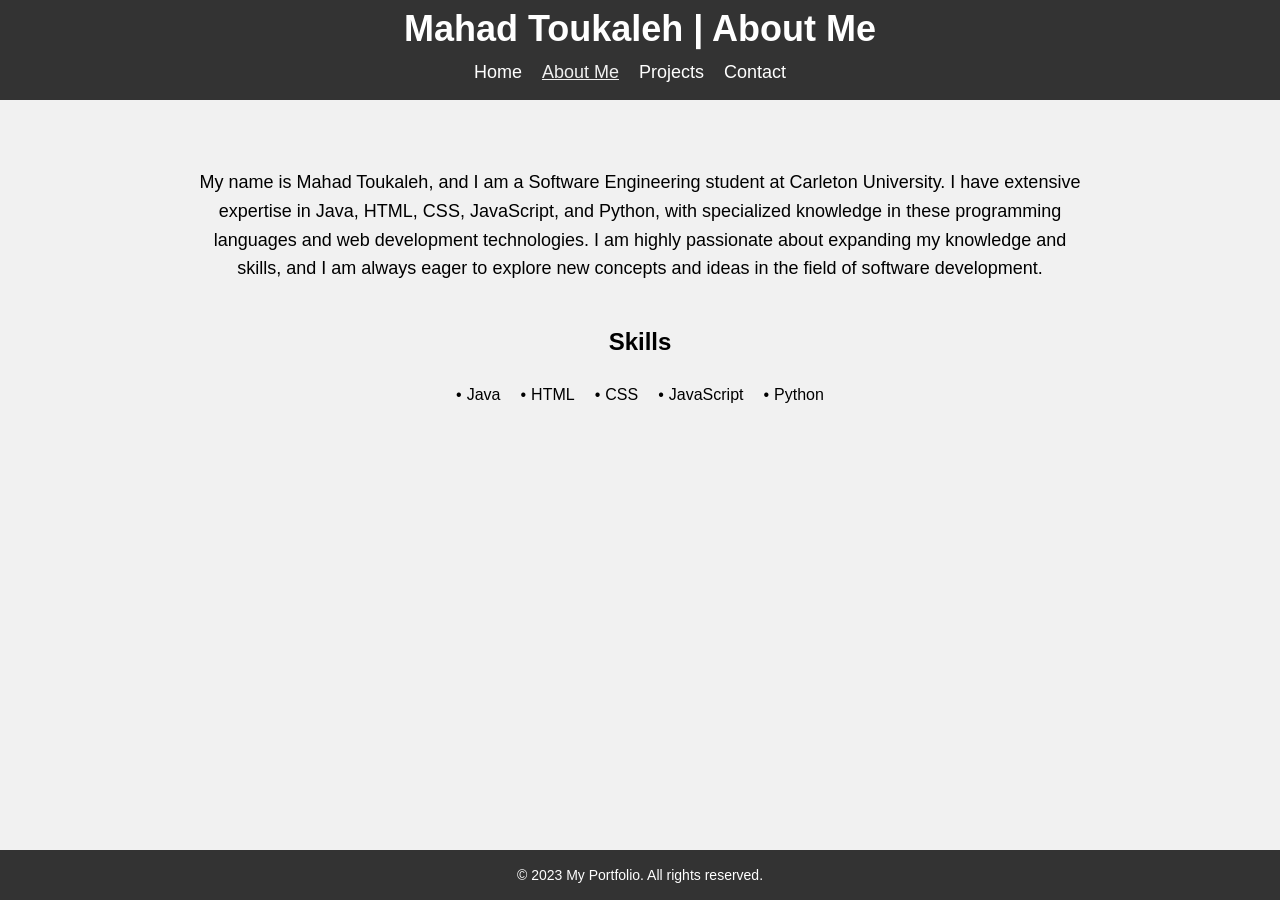
==== aboutme.html @ 71c694c9 "Add files via upload" ====
<!DOCTYPE html>
<html lang="en">
<head>
  <meta charset="UTF-8">
  <meta name="viewport" content="width=device-width, initial-scale=1.0">
  <title>About Me</title>
  <link rel="stylesheet" href="style2.css">
</head>
<body>
  <header>
    <div class="container">
      <h1>Mahad Toukaleh | About Me</h1>
      <nav>
        <ul>
          <li><a href="index.html">Home</a></li>
          <li><a href="about.html" class="active">About Me</a></li>
          <li><a href="projects.html">Projects</a></li>
          <li><a href="contact.html">Contact</a></li>
        </ul>
      </nav>
    </div>
  </header>
  
  <main>
    <section class="about">
      <div class="container">
        <div class="intro">
          <p>My name is Mahad Toukaleh, and I am a Software Engineering student at Carleton University. I have extensive expertise in Java, HTML, CSS, JavaScript, and Python, with specialized knowledge in these programming languages and web development technologies. I am highly passionate about expanding my knowledge and skills, and I am always eager to explore new concepts and ideas in the field of software development.</p>
        </div>
        <h3>Skills</h3>
        <ul>
          <li>Java</li>
          <li>HTML</li>
          <li>CSS</li>
          <li>JavaScript</li>
          <li>Python</li>
        </ul>
      </div>
    </section>
  </main>
  
  <footer>
      <p>&copy; 2023 My Portfolio. All rights reserved.</p>
  </footer>
</body>
</html>
---- style2.css ----
/* Body */
body {
    font-family: 'Roboto', sans-serif;
    font-size: 16px;
    line-height: 1.6;
    background-color: #f1f1f1;
    margin: 0;
    padding: 0;
    display: flex;
    flex-direction: column;
    min-height: 100vh;
  }
  
  /* Header */
  header {
    background-color: #333;
    color: #fff;
    height: 100px;
  }
  
  .container {
    max-width: 900px;
    margin: 0 auto;
  }
  
  h1 {
    font-size: 36px;
    margin: 0;
    text-align: center;
  }
  
  nav ul {
    margin: 0;
    padding: 0;
    display: flex;
    justify-content: center;
  }
  
  nav ul li {
    list-style: none;
    margin-right: 20px;
  }
  
  nav ul li a {
    text-decoration: none;
    color: #fff;
    font-size: 18px;
    transition: color 0.3s ease;
  }
  nav ul li a.active {
    text-decoration: underline;
  }
  
  nav ul li a:hover,
  nav ul li a.active {
    color: #f1f1f1;
  }
  
  /* About Section */
  .about {
    padding: 50px 0;
    text-align: center;
  }
  
  .about .container {
    max-width: 900px;
    margin: 0 auto;
  }
  
  .about h2 {
    font-size: 30px;
    margin-bottom: 20px;
  }
  
  .about p {
    font-size: 18px;
    margin-bottom: 40px;
  }
  
  .about h3 {
    font-size: 24px;
    margin-bottom: 20px;
  }
  
  .about ul {
    list-style: none;
    display: flex;
    justify-content: center;
    flex-wrap: wrap;
    margin: 0;
    padding: 0;
  }
  
  .about ul li {
    margin-right: 20px;
    margin-bottom: 20px;
  }
  
  .about ul li:last-child {
    margin-right: 0;
  }
  
  .about ul li:before {
    content: '\2022';
    margin-right: 5px;
  }
  
  /* Footer */
footer {
    background-color: #333;
    color: #fff;
    height: 50px;
    display: flex;
    justify-content: center;
    align-items: center;
    position: absolute;
    bottom: 0;
    left: 0;
    right: 0;
  }
  
  footer p {
    margin: 0;
    font-size: 14px
  }
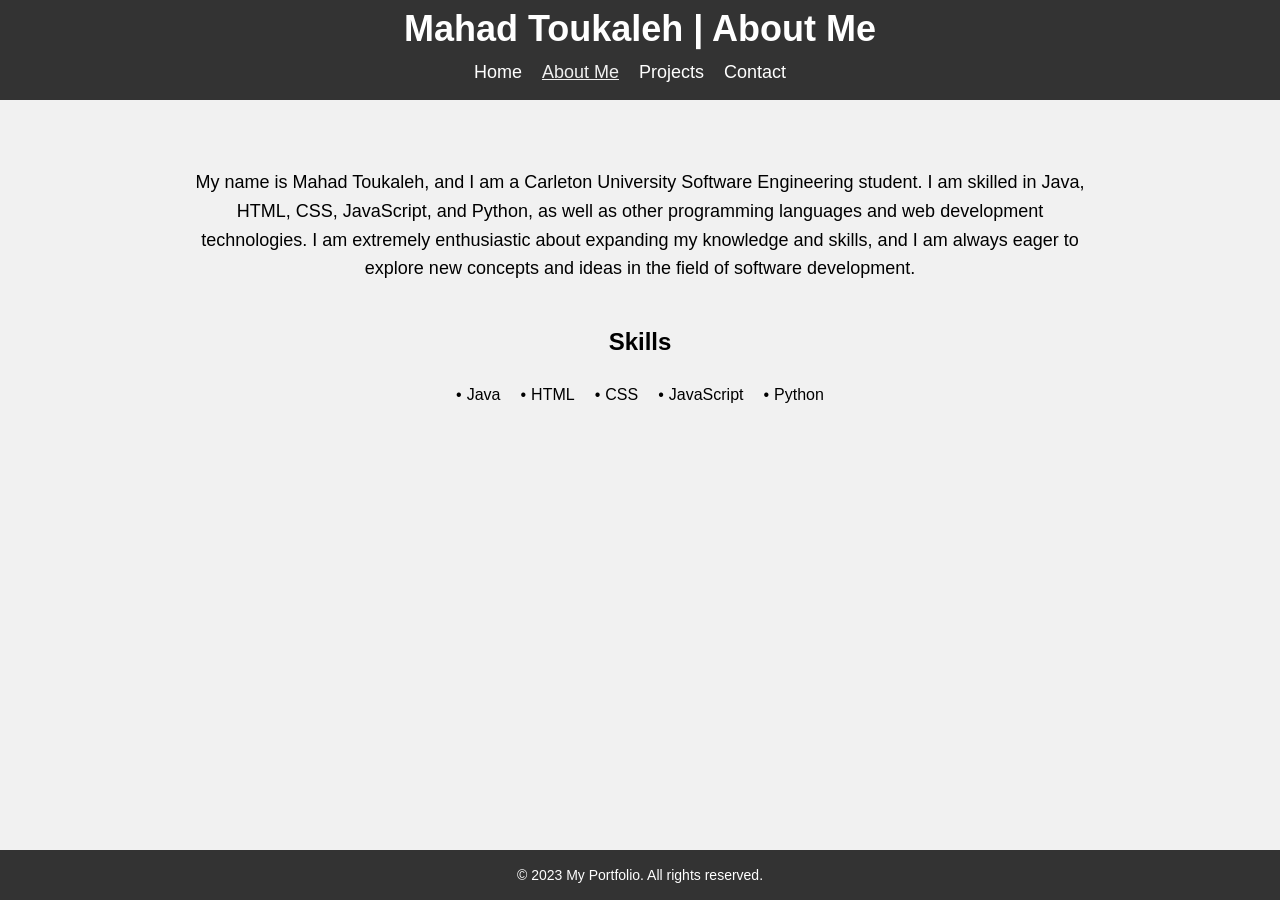
==== commit 54d0dbfa: "Add files via upload" ====
--- a/aboutme.html
+++ b/aboutme.html
@@ -25,7 +25,10 @@
     <section class="about">
       <div class="container">
         <div class="intro">
-          <p>My name is Mahad Toukaleh, and I am a Software Engineering student at Carleton University. I have extensive expertise in Java, HTML, CSS, JavaScript, and Python, with specialized knowledge in these programming languages and web development technologies. I am highly passionate about expanding my knowledge and skills, and I am always eager to explore new concepts and ideas in the field of software development.</p>
+          <p>My name is Mahad Toukaleh, and I am a Carleton University Software Engineering student.
+             I am skilled in Java, HTML, CSS, JavaScript, and Python, as well as other programming languages and web development technologies.
+              I am extremely enthusiastic about expanding my knowledge and skills, and I am always eager to explore new concepts and ideas in the field of software development.
+            </p>
         </div>
         <h3>Skills</h3>
         <ul>
